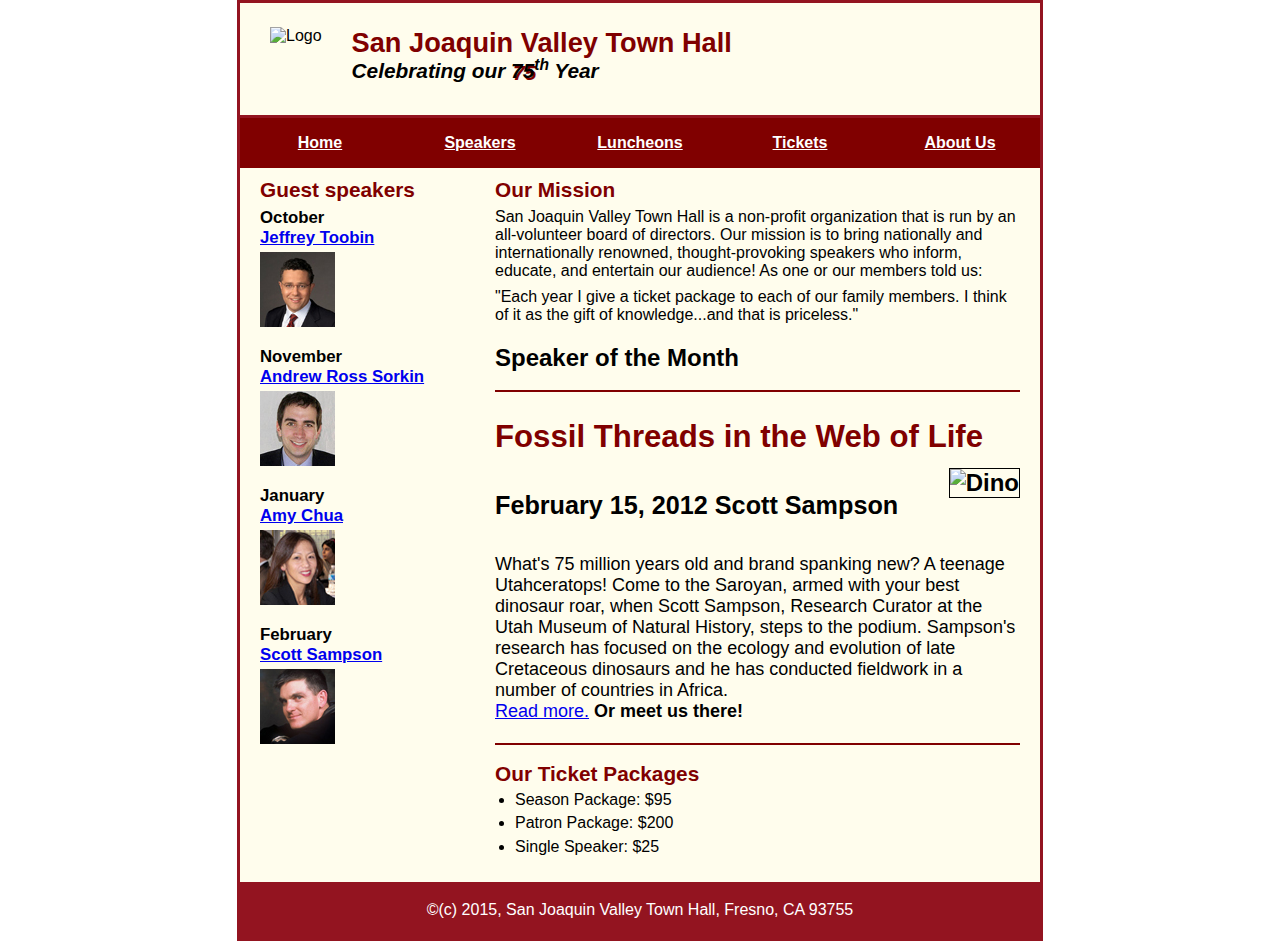
==== index.html @ 3c9a1553 "Town_Hall 6-1, 6-2, 7-1" ====
<!DOCTYPE html>

<html lang="en">

	<head>
		<meta charset="utf-8">
		<title>San Joaquin Valley Town Hall</title>
		<link rel="shortcut icon" href="images/favicon.ico">
		<link rel="stylesheet" href="styles/normalize.css">
		<link rel="stylesheet" href="styles/main.css">
	</head>

	<body>
		<header>
			<img src="Images/town_hall_logo.gif" alt="Logo" height="80">
			<h2>San Joaquin Valley Town Hall</h2>
			<h3>Celebrating our <em>75</em><sup>th</sup> Year</h3>
		</header>

		<nav id="nav_menu">
			<ul>
				<li><a href="index.html"> Home</a></li>
				<li><a href="index.html"> Speakers</a></li>
				<li><a href="index.html"> Luncheons</a></li>
				<li><a href="index.html"> Tickets</a></li>
				<li><a href="index.html"> About Us</a>
					<ul>
						<li><a href="index.html"> Our History</a></li>
						<li><a href="index.html"> Board of Directors</a></li>
						<li><a href="index.html"> Past Speakers</a></li>
						<li><a href="index.html"> Contact Information</a></li>
					</ul>
				</li>
			</ul>
		</nav>

		<main>
			<section>
				<h2>Our Mission</h2>

				<p>San Joaquin Valley Town Hall is a non-profit organization that is run by an all-volunteer board of directors. Our mission is to bring nationally and internationally renowned, thought-provoking speakers who inform, educate, and entertain our audience! As one or our members told us:</p>

				<p>&quot;Each year I give a ticket package to each of our family members. I think of it as the gift of knowledge...and that is priceless.&quot;</p>

				<h1>Speaker of the Month<h1>
				
				<article>
					<h2>Fossil Threads in the Web of Life</h2>

					<img src="Images/sampson_dinosaur.jpg" alt="Dino">

					<br>
					<h3>
					February 15, 2012
					Scott Sampson
					</h3>
					<br>

					<p>
					What's 75 million years old and brand spanking new? A teenage Utahceratops! Come to the Saroyan, armed with your best dinosaur roar, when Scott Sampson, Research Curator at the Utah Museum of Natural History, steps to the podium. Sampson's research has focused on the ecology and evolution of late Cretaceous dinosaurs and he has conducted fieldwork in a number of countries in Africa.
					
					<br>
					<a href="speakers/Sampson.html"> Read more.</a>&nbsp;<b>Or meet us there!</b>
					</p>
				</article>

				<h2>Our Ticket Packages</h2>

				<ul>
					<li>Season Package: $95</li>
					<li>Patron Package: $200</li>
					<li>Single Speaker: $25</li>
				</ul>
			</section>

			<aside>
				<h2>Guest speakers</h2>

				<h3>
					October
					<br><a href="speakers/toobin.html"> Jeffrey Toobin </a>
				</h3>

				<img src="images/toobin75.jpg" alt="headshot" height="75">

				<h3>
					November
					<br><a href="speakers/sorkin.html"> Andrew Ross Sorkin</a>
				</h3>

				<img src="images/sorkin75.jpg" alt="headshot" height="75">

				<h3>
					January
					<br><a href="speakers/chua.html"> Amy Chua</a>
				</h3>

				<img src="images/chua75.jpg" alt="headshot" height="75">

				<h3>
					February
					<br><a href="speakers/Sampson.html"> Scott Sampson</a>
				</h3>
	
				<img src="images/sampson75.jpg" alt="headshot" height="75">
			</aside>

		</main>
		
		<footer>
			<p>&copy;(c) 2015, San Joaquin Valley Town Hall, Fresno, CA 93755</p>
		</footer>
	</body>

</html>
---- styles/main.css ----
/* the styles for the elements */

*{
	margin: 0;
	padding: 0;
}

html{
	background-color: white;
}

h1 {
	font-size: 150%;
	padding-top: .5em;
	padding-bottom: .25em;
	margin: 0;
}

em {
	text-shadow: 2px 2px #800000;
}

/* the styles for the header */
header{
	border-bottom: 3px solid #931420;
	height: 100%;
	background: webkit-linear-gradient (
		30deg, to top right, #f6bb73 0%, white 50%, #f6bb73 80%, #fb6673 100%
		);

	padding-top: 1.5em;
	padding-bottom: 2em;
}

header img {
	float: left;
	padding-left: 30px;
	padding-right: 30px;
}

header h2 {
	font-size: 170%;
	color: #800000;
}

header h3{
	font-size: 130%;
	font-style: italic;
}

#nav_menu ul {
	list-style: none;
	position: relative;
}

#nav_menu ul li {
	float: left;
	margin: 0;
	padding: 0;
}

#nav_menu ul ul {
	display: none;
	position: absolute;
	top: 100%;
}

#nav_menu ul ul li {
	float: none;
	position: relative;
}

#nav_menu ul li:hover > ul {
	display: block;
}

#nav_menu > ul::after {
	content: "";
	display: block;
	clear: both;
}

#nav_menu ul li a {
	text-align: center;
	display: block;
	width: 160px;
	padding-top: 1em;
	padding-bottom: 1em;
	background-color: #800000;
	color: white;
	font-weight: bold;
}

#nav_menu ul li a:hover, #nav_menu ul li a:focus {
	color: yellow;
}

body {
	font-family: Arial, Helvetica, sans-serif;
	font-size: 100%;

	width: 800px;
	margin-top: 0;
	margin-bottom: 0;
	margin-left: auto;
	margin-right: auto;
	border: 3px solid #931420;

	background-color: #fffded
}

/* the styles for the section */
main {
	clear: left;
}

article {
	padding-top: .5em;
	padding-bottom: .5em;

	border-top: 2px solid #800000;
	border-bottom: 2px solid #800000;
}

article p { /* font was bolded and too large, not sure why added this. */
	font-size: 75%;
	font-weight: normal;
}

article img {
	float: right;
	margin: 5px 0px 5px 5px;

	border: 1px solid black;
}

article h2 {
	padding-top: 0;
}

article h3 {
	font-size: 105%;
	padding-bottom: .25em;
}

section {
	width: 525px;
	float: right;

	padding-right: 20px;
	padding-left: 20px;
	padding-bottom: 20px;
}

aside {
	width: 215px;
	float: right;

	padding-left: 20px;
	padding-bottom: 20px;
}

aside h3 { 
	font-size: 105%;
	padding-bottom:  .25em;
}

aside img {
	padding-bottom: 1em;
}

section h2, aside h2{
	font-size: 130%;
	color: #800000;

	padding-top: .5em;
	padding-bottom: .25em;
}

main aside img{
	padding-bottom: 1em;
}

main p{
	padding-bottom: .5em;
}

main > h1{
	font-size: 150%;

	padding-top: .3em;
	padding-bottom: .3em;
}

main > h2{
	font-size: 130%;
	color: #800000;

	padding-top: .5em;
	padding-bottom: .25em;
}

main > h3{
	font-size: 105%;

	padding-bottom: .25em;
}

main blockquote{
	font-style: italic;

	padding-left: 2em;
	padding-right: 2em;
}

main ul{
	padding-bottom: .25;

	padding-left: 1.25em;
}

main li{
	padding-bottom: .35em;
}

a:hover, a:focus{
	font-style: italic;
}

/* the styles for the footer */
footer{
	text-align: center;
	color: white;
	clear: both;

	border-top: 3px solid #931420;
	border-bottom: 3px solid #931420;
	background-color:	#931420;
}

footer > p{
	padding-top: 1em;
	padding-bottom: 1em;
}
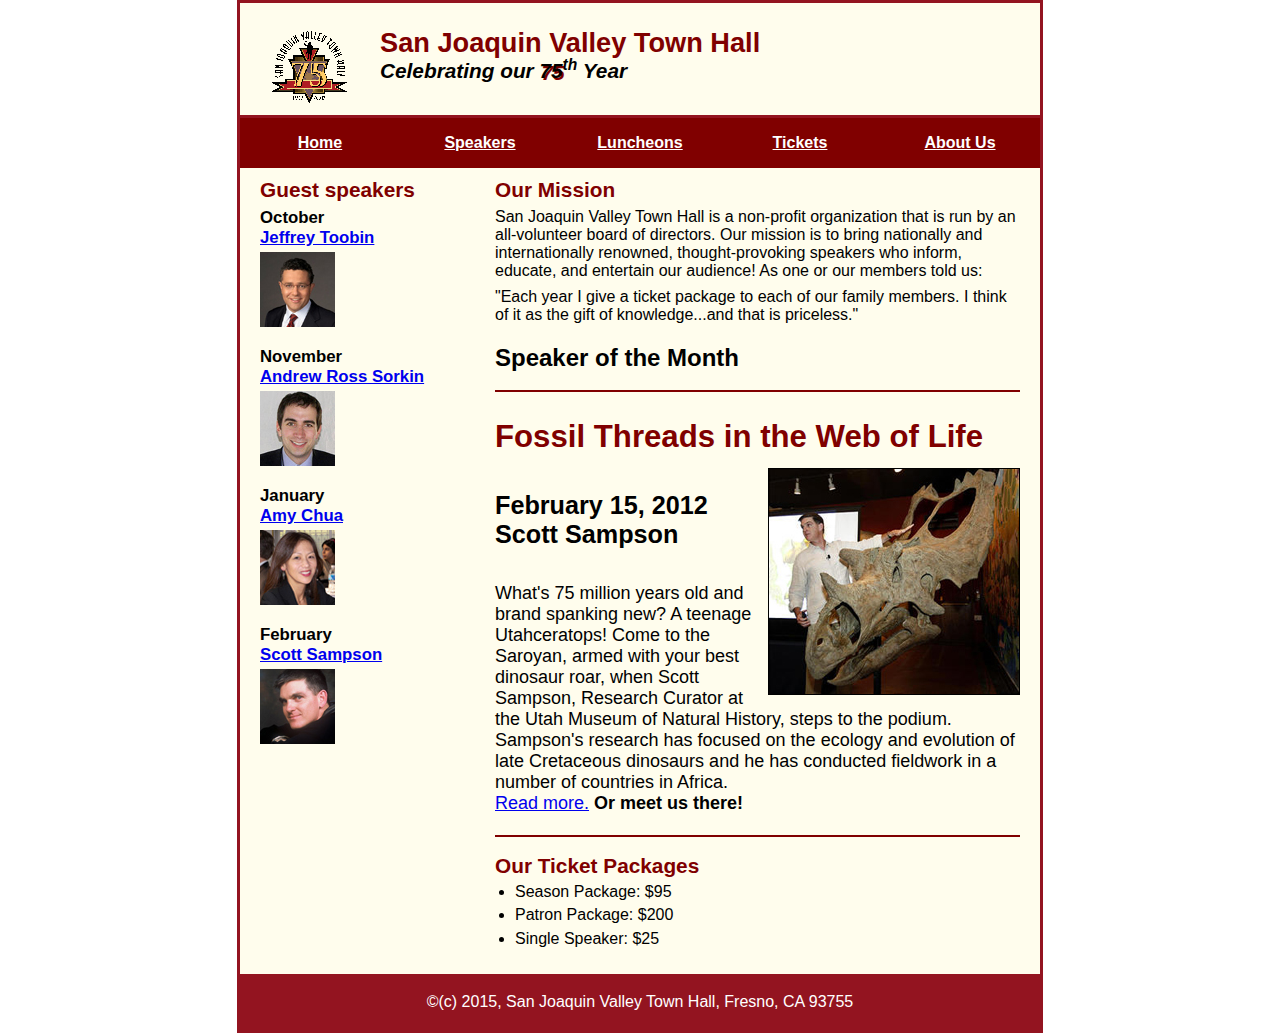
==== commit 04e2e95f: "fdfgfhj" ====
--- a/index.html
+++ b/index.html
@@ -12,7 +12,7 @@
 
 	<body>
 		<header>
-			<img src="Images/town_hall_logo.gif" alt="Logo" height="80">
+			<img src="images/town_hall_logo.gif" alt="Logo" height="80">
 			<h2>San Joaquin Valley Town Hall</h2>
 			<h3>Celebrating our <em>75</em><sup>th</sup> Year</h3>
 		</header>
@@ -47,7 +47,7 @@
 				<article>
 					<h2>Fossil Threads in the Web of Life</h2>
 
-					<img src="Images/sampson_dinosaur.jpg" alt="Dino">
+					<img src="images/sampson_dinosaur.jpg" alt="Dino">
 
 					<br>
 					<h3>
@@ -60,7 +60,7 @@
 					What's 75 million years old and brand spanking new? A teenage Utahceratops! Come to the Saroyan, armed with your best dinosaur roar, when Scott Sampson, Research Curator at the Utah Museum of Natural History, steps to the podium. Sampson's research has focused on the ecology and evolution of late Cretaceous dinosaurs and he has conducted fieldwork in a number of countries in Africa.
 					
 					<br>
-					<a href="speakers/Sampson.html"> Read more.</a>&nbsp;<b>Or meet us there!</b>
+					<a href="speakers/sampson.html"> Read more.</a>&nbsp;<b>Or meet us there!</b>
 					</p>
 				</article>
 
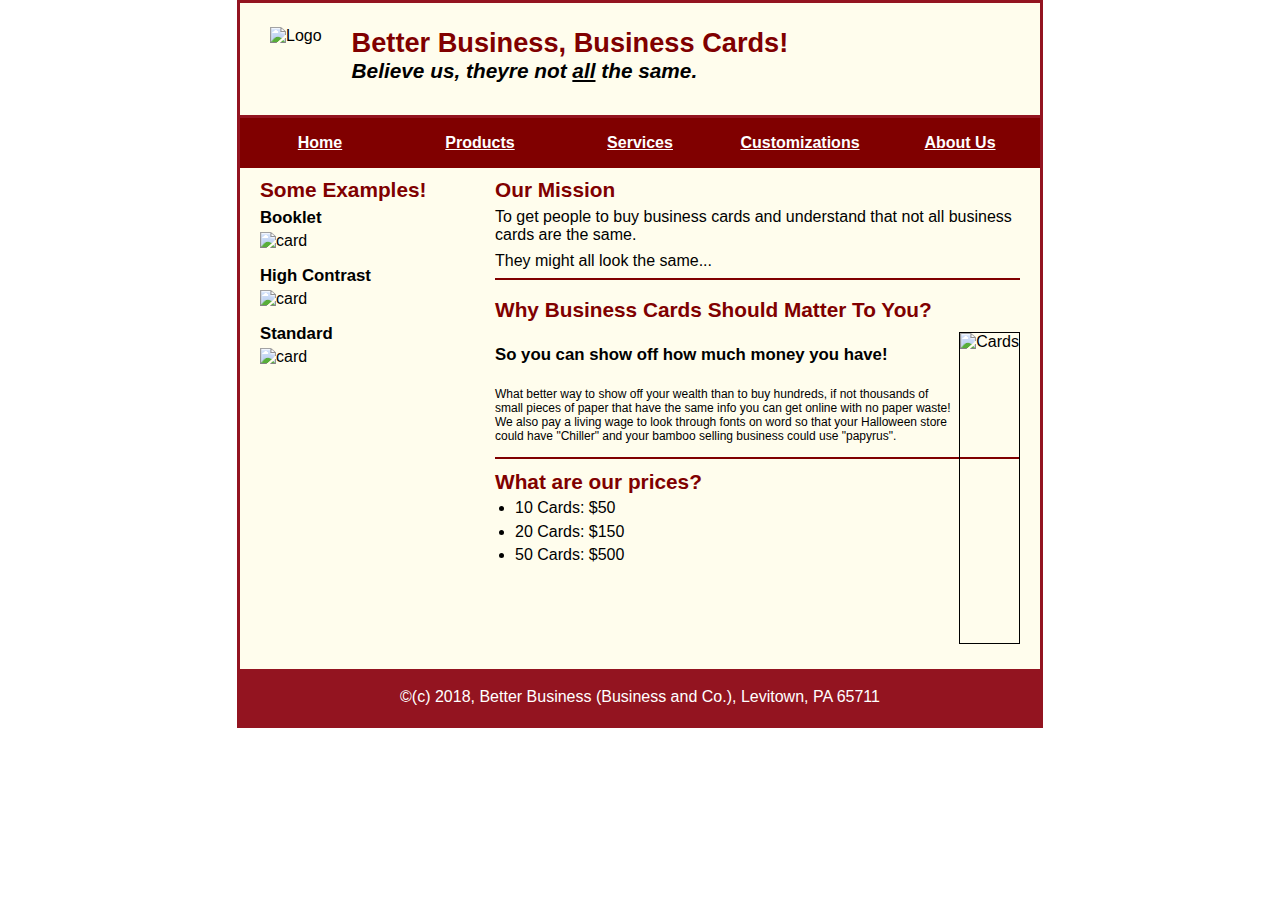
==== commit f16c1033: "customizations page form" ====
--- a/index.html
+++ b/index.html
@@ -4,7 +4,7 @@
 
 	<head>
 		<meta charset="utf-8">
-		<title>San Joaquin Valley Town Hall</title>
+		<title>Better Business Cards</title>
 		<link rel="shortcut icon" href="images/favicon.ico">
 		<link rel="stylesheet" href="styles/normalize.css">
 		<link rel="stylesheet" href="styles/main.css">
@@ -12,25 +12,18 @@
 
 	<body>
 		<header>
-			<img src="images/town_hall_logo.gif" alt="Logo" height="80">
-			<h2>San Joaquin Valley Town Hall</h2>
-			<h3>Celebrating our <em>75</em><sup>th</sup> Year</h3>
+			<img src="images/BBlogo.jpg" alt="Logo" height="85">
+			<h2>Better Business, Business Cards!</h2>
+			<h3>Believe us, theyre not <u>all</u> the same.</h3>
 		</header>
 
 		<nav id="nav_menu">
 			<ul>
 				<li><a href="index.html"> Home</a></li>
-				<li><a href="index.html"> Speakers</a></li>
-				<li><a href="index.html"> Luncheons</a></li>
-				<li><a href="index.html"> Tickets</a></li>
-				<li><a href="index.html"> About Us</a>
-					<ul>
-						<li><a href="index.html"> Our History</a></li>
-						<li><a href="index.html"> Board of Directors</a></li>
-						<li><a href="index.html"> Past Speakers</a></li>
-						<li><a href="index.html"> Contact Information</a></li>
-					</ul>
-				</li>
+				<li><a href="pages/products.html"> Products</a></li>
+				<li><a href="pages/services.html"> Services</a></li>
+				<li><a href="pages/customizations.html"> Customizations</a></li>
+				<li><a href="pages/aboutus.html"> About Us</a></li>
 			</ul>
 		</nav>
 
@@ -38,77 +31,55 @@
 			<section>
 				<h2>Our Mission</h2>
 
-				<p>San Joaquin Valley Town Hall is a non-profit organization that is run by an all-volunteer board of directors. Our mission is to bring nationally and internationally renowned, thought-provoking speakers who inform, educate, and entertain our audience! As one or our members told us:</p>
+				<p>To get people to buy business cards and understand that not all business cards are the same.</p>
 
-				<p>&quot;Each year I give a ticket package to each of our family members. I think of it as the gift of knowledge...and that is priceless.&quot;</p>
-
-				<h1>Speaker of the Month<h1>
+				<tiny>
+					<p>They might all look the same...</p>
+				</tiny>
 				
 				<article>
-					<h2>Fossil Threads in the Web of Life</h2>
+					<h2>Why Business Cards Should Matter To You?</h2>
 
-					<img src="images/sampson_dinosaur.jpg" alt="Dino">
+					<img src="images/APsycho.jpg" alt="Cards" height="310">
 
 					<br>
 					<h3>
-					February 15, 2012
-					Scott Sampson
+					So you can show off how much money you have!
 					</h3>
 					<br>
 
 					<p>
-					What's 75 million years old and brand spanking new? A teenage Utahceratops! Come to the Saroyan, armed with your best dinosaur roar, when Scott Sampson, Research Curator at the Utah Museum of Natural History, steps to the podium. Sampson's research has focused on the ecology and evolution of late Cretaceous dinosaurs and he has conducted fieldwork in a number of countries in Africa.
-					
-					<br>
-					<a href="speakers/sampson.html"> Read more.</a>&nbsp;<b>Or meet us there!</b>
+					What better way to show off your wealth than to buy hundreds, if not thousands of small pieces of paper that have the same info you can get online with no paper waste! We also pay a living wage to look through fonts on word so that your Halloween store could have "Chiller" and your bamboo selling business could use "papyrus".
 					</p>
 				</article>
 
-				<h2>Our Ticket Packages</h2>
+				<h2>What are our prices?</h2>
 
 				<ul>
-					<li>Season Package: $95</li>
-					<li>Patron Package: $200</li>
-					<li>Single Speaker: $25</li>
+					<li>10 Cards: $50</li>
+					<li>20 Cards: $150</li>
+					<li>50 Cards: $500</li>
 				</ul>
 			</section>
 
 			<aside>
-				<h2>Guest speakers</h2>
+				<h2>Some Examples!</h2>
 
-				<h3>
-					October
-					<br><a href="speakers/toobin.html"> Jeffrey Toobin </a>
-				</h3>
+				<h3>Booklet</h3>
+				<img src="images/type1.jpg" alt="card" height="120">
 
-				<img src="images/toobin75.jpg" alt="headshot" height="75">
+				<h3>High Contrast</h3>
+				<img src="images/type2.jpg" alt="card" height="120">
 
-				<h3>
-					November
-					<br><a href="speakers/sorkin.html"> Andrew Ross Sorkin</a>
-				</h3>
+				<h3>Standard</h3>
+				<img src="images/type3.jpg" alt="card" height="120">
 
-				<img src="images/sorkin75.jpg" alt="headshot" height="75">
-
-				<h3>
-					January
-					<br><a href="speakers/chua.html"> Amy Chua</a>
-				</h3>
-
-				<img src="images/chua75.jpg" alt="headshot" height="75">
-
-				<h3>
-					February
-					<br><a href="speakers/Sampson.html"> Scott Sampson</a>
-				</h3>
-	
-				<img src="images/sampson75.jpg" alt="headshot" height="75">
 			</aside>
 
 		</main>
 		
 		<footer>
-			<p>&copy;(c) 2015, San Joaquin Valley Town Hall, Fresno, CA 93755</p>
+			<p>&copy;(c) 2018, Better Business (Business and Co.), Levitown, PA 65711</p>
 		</footer>
 	</body>
 
